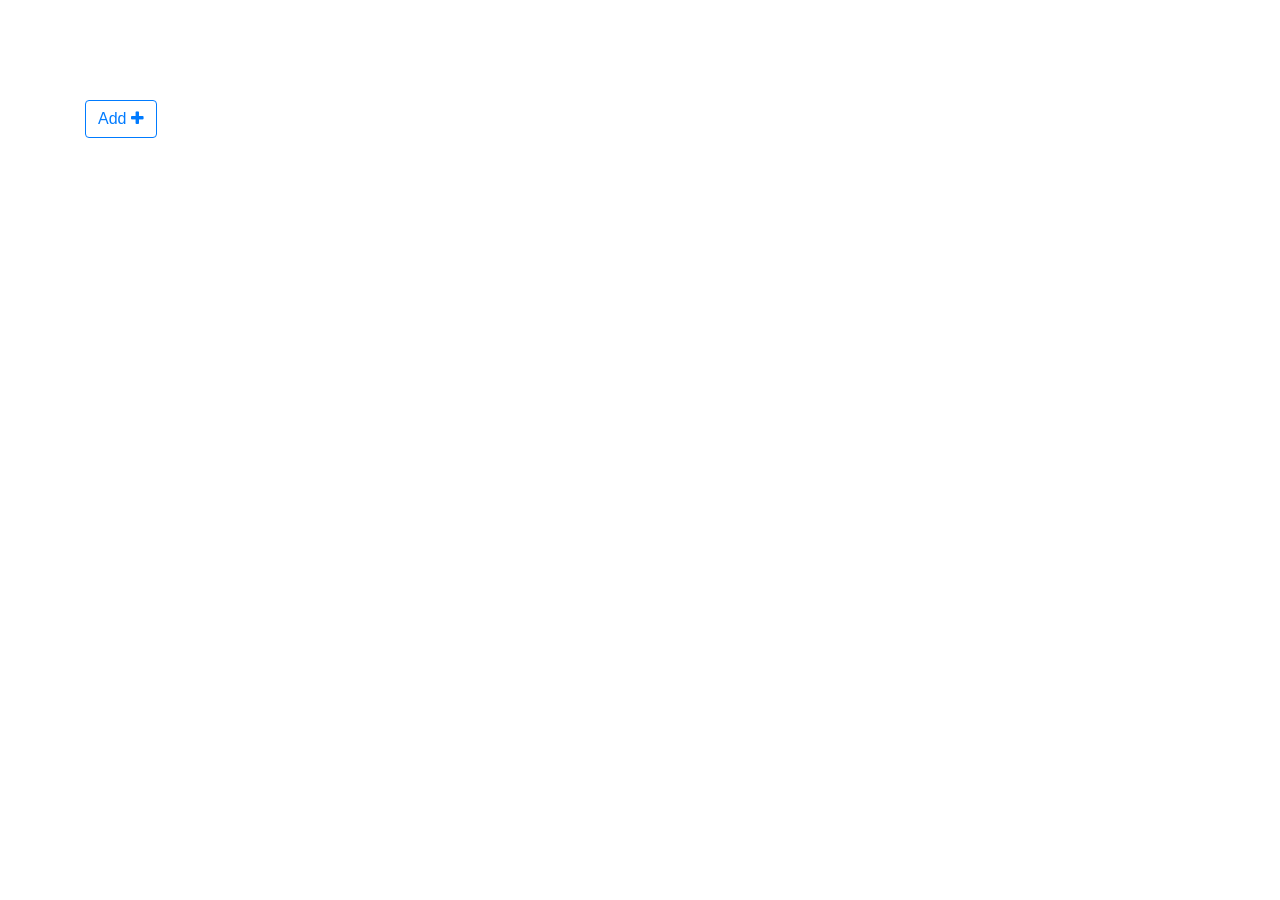
==== index.html @ b53355f6 "added table directive" ====
<!doctype html>
<html ng-app="myApp">
    <head>
        <title>AngularJs</title>
        <meta charset="utf-8">
        <link rel="stylesheet" href="https://maxcdn.bootstrapcdn.com/bootstrap/4.0.0-beta.2/css/bootstrap.min.css" integrity="sha384-PsH8R72JQ3SOdhVi3uxftmaW6Vc51MKb0q5P2rRUpPvrszuE4W1povHYgTpBfshb" crossorigin="anonymous">
        <link rel="stylesheet" href="https://maxcdn.bootstrapcdn.com/font-awesome/4.7.0/css/font-awesome.min.css" crossorigin="anonymous">
        <link rel="stylesheet" href="css/style.css">
    </head>
    <body ng-controller="MainController as vm">
        <div class="container">
            <div class="wrapper">
                <!--<input type="text" ng-model="vm.name">-->
                <button type="button" class="btn btn-outline-primary" data-toggle="modal" data-target=".bd-example-modal-lg">Add <i class="fa fa-plus" aria-hidden="true"></i></button>
                <my-table></my-table>
            </div>
        </div>

        <!--modal-->
        <div class="modal fade bd-example-modal-lg" tabindex="-1" role="dialog" aria-labelledby="myLargeModalLabel">
            <div class="modal-dialog modal-lg" role="document">
                <div class="modal-content">
                <div class="modal-header">
                    <h5 class="modal-title">Modal title</h5>
                    <button type="button" class="close" data-dismiss="modal" aria-label="Close">
                    <span aria-hidden="true">&times;</span>
                    </button>
                </div>
                <div class="modal-body">
                        <form>
                        <div class="form-row">
                            <div class="col-7">
                            <input type="text" class="form-control" placeholder="City">
                            </div>
                            <div class="col">
                            <input type="text" class="form-control" placeholder="State">
                            </div>
                            <div class="col">
                            <input type="text" class="form-control" placeholder="Zip">
                            </div>
                        </div>
                        </form>
                </div>
                <div class="modal-footer">
                    <button type="button" class="btn btn-primary">Save changes</button>
                    <button type="button" class="btn btn-secondary" data-dismiss="modal">Close</button>
                </div>
                </div>
            </div>
            </div>

        <!--end modal-->
        <script src="https://code.jquery.com/jquery-3.2.1.slim.min.js" integrity="sha384-KJ3o2DKtIkvYIK3UENzmM7KCkRr/rE9/Qpg6aAZGJwFDMVNA/GpGFF93hXpG5KkN" crossorigin="anonymous"></script>
        <script src="https://cdnjs.cloudflare.com/ajax/libs/popper.js/1.12.3/umd/popper.min.js" integrity="sha384-vFJXuSJphROIrBnz7yo7oB41mKfc8JzQZiCq4NCceLEaO4IHwicKwpJf9c9IpFgh" crossorigin="anonymous"></script>
        <script src="https://maxcdn.bootstrapcdn.com/bootstrap/4.0.0-beta.2/js/bootstrap.min.js" integrity="sha384-alpBpkh1PFOepccYVYDB4do5UnbKysX5WZXm3XxPqe5iKTfUKjNkCk9SaVuEZflJ" crossorigin="anonymous"></script>
        <script src="https://ajax.googleapis.com/ajax/libs/angularjs/1.6.6/angular.min.js"></script>
        <script src="app/app.js"></script>
        <script src="app/table.directive.js"></script>
    </body>
</html>
---- css/style.css ----
.wrapper{
    margin-top:100px;
}
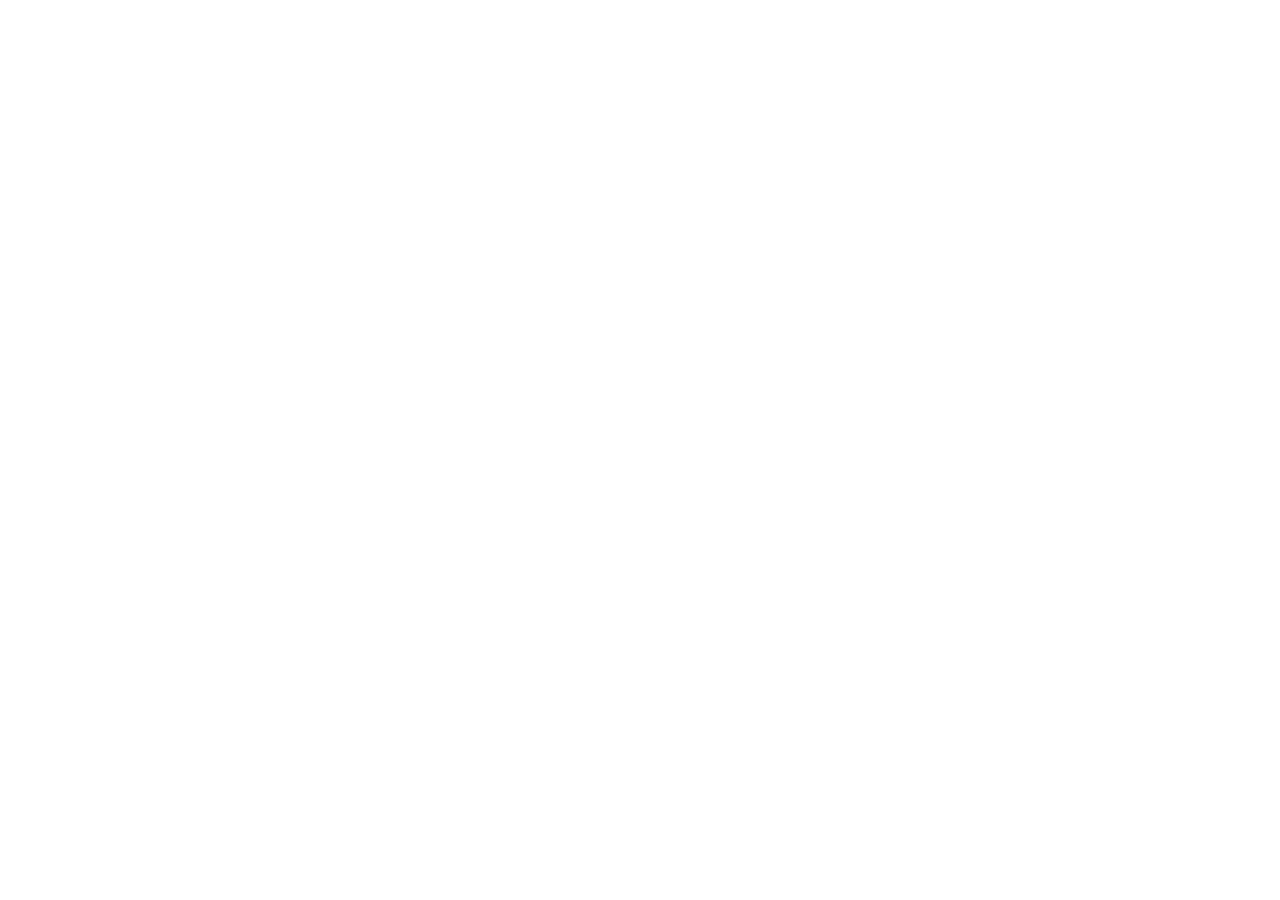
==== commit 2f93296e: "added toast plugin" ====
--- a/index.html
+++ b/index.html
@@ -5,56 +5,26 @@
         <meta charset="utf-8">
         <link rel="stylesheet" href="https://maxcdn.bootstrapcdn.com/bootstrap/4.0.0-beta.2/css/bootstrap.min.css" integrity="sha384-PsH8R72JQ3SOdhVi3uxftmaW6Vc51MKb0q5P2rRUpPvrszuE4W1povHYgTpBfshb" crossorigin="anonymous">
         <link rel="stylesheet" href="https://maxcdn.bootstrapcdn.com/font-awesome/4.7.0/css/font-awesome.min.css" crossorigin="anonymous">
+        <link rel="stylesheet" href="/plugins/jquery.toast.css">
         <link rel="stylesheet" href="css/style.css">
     </head>
     <body ng-controller="MainController as vm">
         <div class="container">
             <div class="wrapper">
-                <!--<input type="text" ng-model="vm.name">-->
-                <button type="button" class="btn btn-outline-primary" data-toggle="modal" data-target=".bd-example-modal-lg">Add <i class="fa fa-plus" aria-hidden="true"></i></button>
+                <my-modal></my-modal>
                 <my-table></my-table>
             </div>
         </div>
 
-        <!--modal-->
-        <div class="modal fade bd-example-modal-lg" tabindex="-1" role="dialog" aria-labelledby="myLargeModalLabel">
-            <div class="modal-dialog modal-lg" role="document">
-                <div class="modal-content">
-                <div class="modal-header">
-                    <h5 class="modal-title">Modal title</h5>
-                    <button type="button" class="close" data-dismiss="modal" aria-label="Close">
-                    <span aria-hidden="true">&times;</span>
-                    </button>
-                </div>
-                <div class="modal-body">
-                        <form>
-                        <div class="form-row">
-                            <div class="col-7">
-                            <input type="text" class="form-control" placeholder="City">
-                            </div>
-                            <div class="col">
-                            <input type="text" class="form-control" placeholder="State">
-                            </div>
-                            <div class="col">
-                            <input type="text" class="form-control" placeholder="Zip">
-                            </div>
-                        </div>
-                        </form>
-                </div>
-                <div class="modal-footer">
-                    <button type="button" class="btn btn-primary">Save changes</button>
-                    <button type="button" class="btn btn-secondary" data-dismiss="modal">Close</button>
-                </div>
-                </div>
-            </div>
-            </div>
-
-        <!--end modal-->
-        <script src="https://code.jquery.com/jquery-3.2.1.slim.min.js" integrity="sha384-KJ3o2DKtIkvYIK3UENzmM7KCkRr/rE9/Qpg6aAZGJwFDMVNA/GpGFF93hXpG5KkN" crossorigin="anonymous"></script>
+        <script src="https://ajax.googleapis.com/ajax/libs/jquery/2.2.4/jquery.min.js"></script>
+        <script src="/plugins/jquery.toast.js"></script>
+        <!--<script src="https://code.jquery.com/jquery-3.2.1.slim.min.js" integrity="sha384-KJ3o2DKtIkvYIK3UENzmM7KCkRr/rE9/Qpg6aAZGJwFDMVNA/GpGFF93hXpG5KkN" crossorigin="anonymous"></script>--> 
         <script src="https://cdnjs.cloudflare.com/ajax/libs/popper.js/1.12.3/umd/popper.min.js" integrity="sha384-vFJXuSJphROIrBnz7yo7oB41mKfc8JzQZiCq4NCceLEaO4IHwicKwpJf9c9IpFgh" crossorigin="anonymous"></script>
         <script src="https://maxcdn.bootstrapcdn.com/bootstrap/4.0.0-beta.2/js/bootstrap.min.js" integrity="sha384-alpBpkh1PFOepccYVYDB4do5UnbKysX5WZXm3XxPqe5iKTfUKjNkCk9SaVuEZflJ" crossorigin="anonymous"></script>
-        <script src="https://ajax.googleapis.com/ajax/libs/angularjs/1.6.6/angular.min.js"></script>
+        <script src="https://ajax.googleapis.com/ajax/libs/angularjs/1.6.6/angular.min.js"></script>     
         <script src="app/app.js"></script>
-        <script src="app/table.directive.js"></script>
+        <script src="app/services/data.service.js"></script>
+        <script src="app/directives/modal.directive.js"></script>
+        <script src="app/directives/table.directive.js"></script>     
     </body>
 </html>
